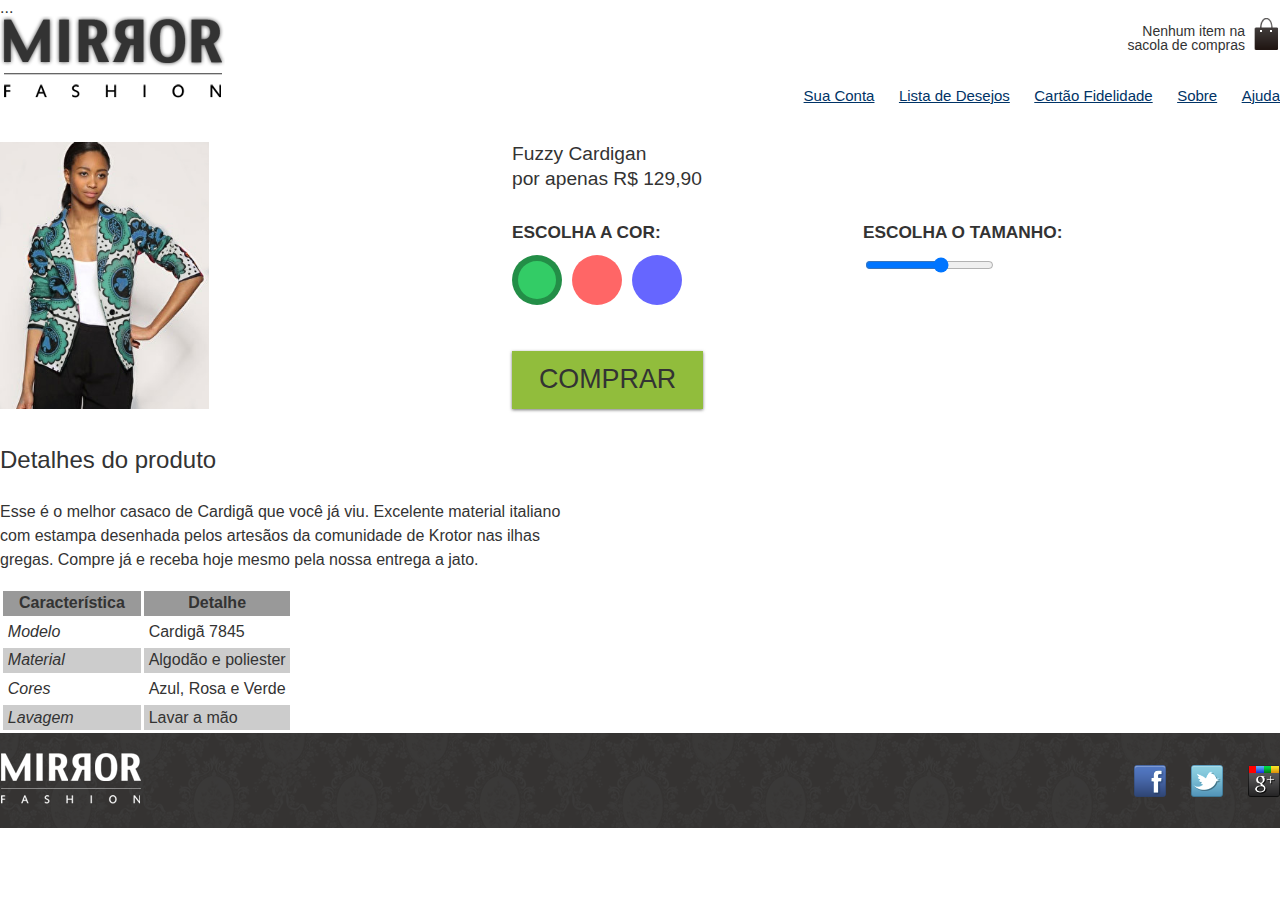
==== produto.html @ 189ac353 "Add files via upload" ====
<!DOCTYPE	html>
<html>
			<head>
									<meta	charset="utf-8">
					<meta	name="viewport" content="width=device-width">
					<title>Mirror	Fashion</title>
									<link	rel="stylesheet" href="css/reset.css">
					<link	rel="stylesheet" href="css/estilos.css">
					<link rel="stylesheet" href="css/destaque.css">
					<link	rel="stylesheet" href="css/produto.css">
			</head>
			<body>
									...
			</body>
</html>

			<body>
									<header	class="container">
													<h1>
																	<img	src="img/logo.png" alt="Logo	da	Mirror	Fashion">
													</h1>
													<p	class="sacola">
																	Nenhum	item	na	sacola	de	compras
													</p>
													<nav	class="menu-opcoes">
																	<ul>
																					<li><a	href="#">Sua	Conta</a></li>
																					<li><a	href="#">Lista	de	Desejos</a></li>
																					<li><a	href="#">Cartão	Fidelidade</a></li>
																					<li><a	href="sobre.html">Sobre</a></li>
																					<li><a	href="#">Ajuda</a></li>
																	</ul>
													</nav>
									</header>
<div	class="container">
<div	class="produto">
			<h1>Fuzzy	Cardigan</h1>
			<p>por	apenas	R$	129,90</p>
			<form>
					<fieldset	class="cores">
							<legend>Escolha	a	cor:</legend>
							<input	type="radio" name="cor" value="verde" id="verde" checked>
							<label	for="verde">
											<img	src="img/produtos/foto1-verde.png" alt="Produto	na	cor	verde">
							</label>
							<input	type="radio" name="cor" value="rosa" id="rosa">
							<label	for="rosa">
									<img	src="img/produtos/foto1-rosa.png" alt="Produto	na	cor	rosa">
							</label>
							<input	type="radio" name="cor" value="azul" id="azul">
							<label	for="azul">
											<img	src="img/produtos/foto1-azul.png" alt="Produto	na	cor	azul">
							</label>
					</fieldset>
					<fieldset	class="tamanhos">
					<legend>Escolha	o	tamanho:</legend>
					<input	type="range" min="36" max="46" value="42" step="2" name="tamanho" id="tamanho">
</fieldset>

					<button	class="comprar">Comprar</button>
			</form>
</div>
	<div	class="detalhes">

									<h2>Detalhes	do	produto</h2>
									<p>Esse	é	o	melhor	casaco	de	Cardigã	que	você	já	viu.	Excelente
									material	italiano	com	estampa	desenhada	pelos	artesãos	da
									comunidade	de	Krotor	nas	ilhas	gregas.	Compre	já	e	receba	hoje
									mesmo	pela	nossa	entrega	a	jato.</p>
<table>
					<thead>
									<tr>
													<th>Característica</th>
													<th>Detalhe</th>
									</tr>
					</thead>
					<tbody>
									<tr>
													<td>Modelo</td>
													<td>Cardigã	7845</td>
									</tr>
									<tr>
													<td>Material</td>
													<td>Algodão	e	poliester</td>
									</tr>
									<tr>
													<td>Cores</td>
													<td>Azul,	Rosa	e	Verde</td>
									</tr>
									<tr>

													<td>Lavagem</td>
													<td>Lavar	a	mão</td>
									</tr>
					</tbody>
</table>

					</div>
</div>

									<footer>
													<div	class="container">
																	<img	src="img/logo-rodape.png" alt="Logo	da	Mirror	Fashion">
																	<ul	class="social">
																					<li><a	href="http://facebook.com/mirrorfashion">Facebook</a></li>
																					<li><a	href="http://twitter.com/mirrorfashion">Twitter</a></li>
																					<li><a	href="http://plus.google.com/mirrorfashion">Google+</a></li>
																	</ul>
													</div>
									</footer>
					</body>
---- css/estilos.css ----
.sacola	{
background-image:	url(../img/sacola.png);
background-repeat:	no-repeat;
background-position:	top	right;
			font-size: 14px;
			padding-right: 35px;
			text-align:	right;
			width: 140px;
			padding-top: 8px;
			position:	absolute;
			top: 0;
			right: 0;


	}
.menu-opcoes ul li	{
			font-size: 15px;
			display:	inline;
			margin-left: 20px;
	}
.menu-opcoes a	{
				color: #003366;
	}

.menu-opcoes a:hover	{
			color: #007DC6;
	}
.menu-opcoes a:active	{
			color: #867DC6;
	}

body	{
			color: #333333;
			font-family: "Lucida	Sans	Unicode",	"Lucida	Grande",	sans-serif;
	}

container	{
			margin: 0	auto;
			width: 940px;
	}

header	{
			position:	relative;
	}
.menu-opcoes	{
			position:	absolute;
			bottom: 0;
			right: 0;
	}

.menu-departamentos li ul	{
			display:	none;
	}
.menu-departamentos li:hover ul	{
			display:	block;
	}
.menu-departamentos ul ul li	{
			background-color: #DCDCDC;
	}

.menu-departamentos li li a:before	{
			content: '-	';
	}

.painel	{
			border-radius: 4px;
			box-shadow: 1px 1px 4px #999;
	}
.painel h2	{
			text-shadow: 3px 3px 2px #FFF;
	}
.painel	{
			box-shadow:	inset	1px 1px 4px #999;
	}

.busca	{
			border-top-left-radius: 4px;
			border-top-right-radius: 4px;
	}
.painel h2	{
			text-shadow: 3px 3px 2px	rgba(255,255,255,0.8);
	}
.novidades	{
			background:	linear-gradient(#F5DCDC,	#BEBEF4);
	}
.mais-vendidos	{
			background:	linear-gradient(#DCDCF5,	#F4BEBE);
	}
.painel li:hover	{
		background-color:	rgba(255,255,255,0.8);
			box-shadow: 0 0 5px #333;
			transition: 0.7s;
		transform:	scale(1.2)	rotate(-5deg);

	}
@media	(max-width:	320px)	{
.container	{
			width: 96%;
	}
header h1	{
			text-align:	center;
	}
header h1 img	{
			max-width: 50%;
	}
.sacola	{
			display:	none;
	}
.menu-opcoes	{
			position:	static;
			text-align:	center;
	}
.menu-opcoes ul li	{
			display:	inline-block;
			margin: 5px;
	}
.busca,
.menu-departamentos,
.banner-destaque img	{
			margin-right: 0;
			width: 100%;
	}
.painel	{
			width:	auto;
	}
.painel li	{
			width: 30%;
	}
.painel img	{
			width: 100%;
	}
s
}
---- css/destaque.css ----
.busca,
.menu-departamentos	{
			background-color: #DCDCDC;
			font-weight:	bold;
			text-transform:	uppercase;
			margin-right: 10px;
			width: 230px;
	}
.busca h2,
.busca form,
.menu-departamentos h2	{
			margin: 10px;
	}
.menu-departamentos li	{
			background-color:	white;
			margin-bottom: 1px;
			padding: 5px 10px;
	}
.menu-departamentos a	{
			color: #333333;
			text-decoration:	none;
	}
.busca input[type=search]	{
					width: 170px;
	}

.busca,
.menu-departamentos	{
					float:	left;
	}
.menu-departamentos	{
					clear:	left;
	}
.destaque	{
			margin-top: 10px;
	}
.menu-departamentos	{
			margin-top: 10px;
			padding-bottom: 10px;
	}

.painel	{
			margin: 10px 0;
			padding: 10px;
			width: 600px;
	}
.novidades	{
			float:	left;
	}
.mais-vendidos	{
			float:	right;
	}

.painel li	{
			display:	inline-block;
			vertical-align:	top;
			width: 140px;
			margin: 2px;
			padding-bottom: 10px;
	}

.painel h2	{
			font-size: 24px;
			font-weight:	bold;
			text-transform:	uppercase;
			margin-bottom: 10px;
	}
.painel a	{
			color: #333;
			font-size: 14px;
			text-align:	center;
			text-decoration:	none;
	}
.novidades	{
			background-color: #F5DCDC;
	}
.mais-vendidos	{
			background-color: #DCDCF5;
	}

footer	{
			background-image:	url(../img/fundo-rodape.png);
	}
.social a	{
			height: 32px;
			width: 32px;
			display: block;
			text-indent: -9999px;		
	}
.social a[href*="facebook.com"]	{
			background-image:	url(../img/facebook.png);
	}
.social a[href*="twitter.com"]	{
			background-image:	url(../img/twitter.png);
	}
.social a[href*="plus.google.com"]	{
			background-image:	url(../img/googleplus.png);
	}

footer	{
					clear:	both;
	}
footer	{
					padding: 20px 0;
	}
footer .container	{
			position:	relative;
	}
.social	{
			position:	absolute;
			top: 12px;
			right: 0;
	}
.social li	{
			float:	left;
			margin-left: 25px;
	}

.busca button	{
/*	adicionando	imagem	*/
background-image:	url(../img/busca.png);
background-repeat:	no-repeat;
border:	none;
/*	tamanho	da	imagem	*/
width: 20px;
height: 20px;
/*	imagem	replacement	*/
text-indent:	-9999px;
}
---- css/produto.css ----
.cores label::after	{
					content: '';		
					display:	block;
					border-radius: 50%;
					width: 50px;
					height: 50px;
	}
label[for=verde]::after	{
					background-color: #33CC66;
					left: 0;

	}
label[for=rosa]::after	{
					background-color: #FF6666;
					left: 60px;
	}
label[for=azul]::after	{
					background-color: #6666FF;
					left: 120px;
	}

.cores input:checked	+	label::after	{
					border: 6px	solid	rgba(0,0,0,0.3);
	}
.cores label::after	{
					box-sizing:	border-box;
					position:	absolute;
					top: 30px;
	}
.cores input[type=radio]	{
					display:	none;
	}
.cores input:not(:checked)	+	label img	{
					display:	none;
	}

.cores	{
					position:	relative;
					padding-top: 90px;
	}
.cores label img	{
					display:	block;
					max-width: 100%;
	}
.produto	{
					color: #333;
					line-height: 1.3;
					margin-top: 2em;
	}

					font-size: 1.8em;
					font-weight:	bold;
	}
.produto p	{
					font-size: 1.2em;
					font-style:	italic;
					margin-bottom: 1em;
	}

.produto legend	{
					display:	block;
					font:	bold	0.9em/2.5	Arial;
					text-transform:	uppercase;
	}

.comprar	{
					background: #91BD3C;
					border:	none;
					color: #333;
					font-size: 1.4em;
					text-transform:	uppercase;
					box-shadow: 0 1px 3px #777;
					display:	block;
					padding: 0.5em 1em;
					margin: 1em 0;
	}

detalhes	{
					padding: 2em 0;
	}
.detalhes h2	{
					font-size: 1.5em;
					line-height: 2;
	}
.detalhes p	{
					margin: 1em 0;
					font-size: 1em;
					line-height: 1.5;
					max-width: 36em;
	}
table	{
					border-spacing: 0.2em;
					border-collapse:	separate;
	}
thead	{
					background-color: #999;
	}
thead th	{
					font-weight:	bold;
					padding: 0.3em 1em;
					text-align:	center;
	}
td	{
					padding: 0.3em;
	}
tr:nth-child(2n)	{
					background-color: #CCC;
	}
td:first-child	{
					font-style:	italic;
	}
.

	@media	(min-width:	500px)	{
					.detalhes	{
									font-size: 1.2em;
					}
	}

	@media	(min-width:	630px)	{
.produto	{
					/*	a	foto	vai	se	posicionar	absolutamente	com	relação	a	esse	elemento,
					por	isso	preciso	estar	posicionado	*/
					position:	relative;
					/*	deixar	40%	de	espaço	em	branco	na	esquerda	para	foto	ocupar	*/
					padding-left: 40%;
					font-size: 1.2em;
	}
.cores	{
					/*	estava	relative	antes;	reinicio	para	static	para	evitar	que	a	foto	se	posicione	com	relaçã
o	a	mim	*/
					position:	static;
					/*	zerando	o	padding-top	que	tinha	antes	e	não	preciso	mais	*/
					padding: 0;
	}
.cores legend	{
					/*	estava	absolute	antes,	para	ter	o	mesmo	comportamento	no	Chrome	e	no	Firefox;
					agora	podemos	voltar	ao	fluxo	da	página	*/
					position:	static;
	}
.cores label img	{
					/*	imagem	se	posiciona	absolutamente	à	esquerda	com	relação	ao	.produto	*/
					position:	absolute;
					top: 0;
					left: 0;
					max-width: 35%;
					max-height: 100%;

	}
.cores label:after	{
					/*	as	bolinhas	coloridas	tinham	posição	absoluta	e	não	precisamos	mais,
					basta	flutuar	uma	do	lado	da	outra	*/
					position:	static;
					float:	left;
					margin-right: 10px;

	}
	fieldset	{
									display:	inline-block;
									vertical-align:	top;
									margin: 1em 0;
									min-width: 240px;
									width: 45%;
					}

	}
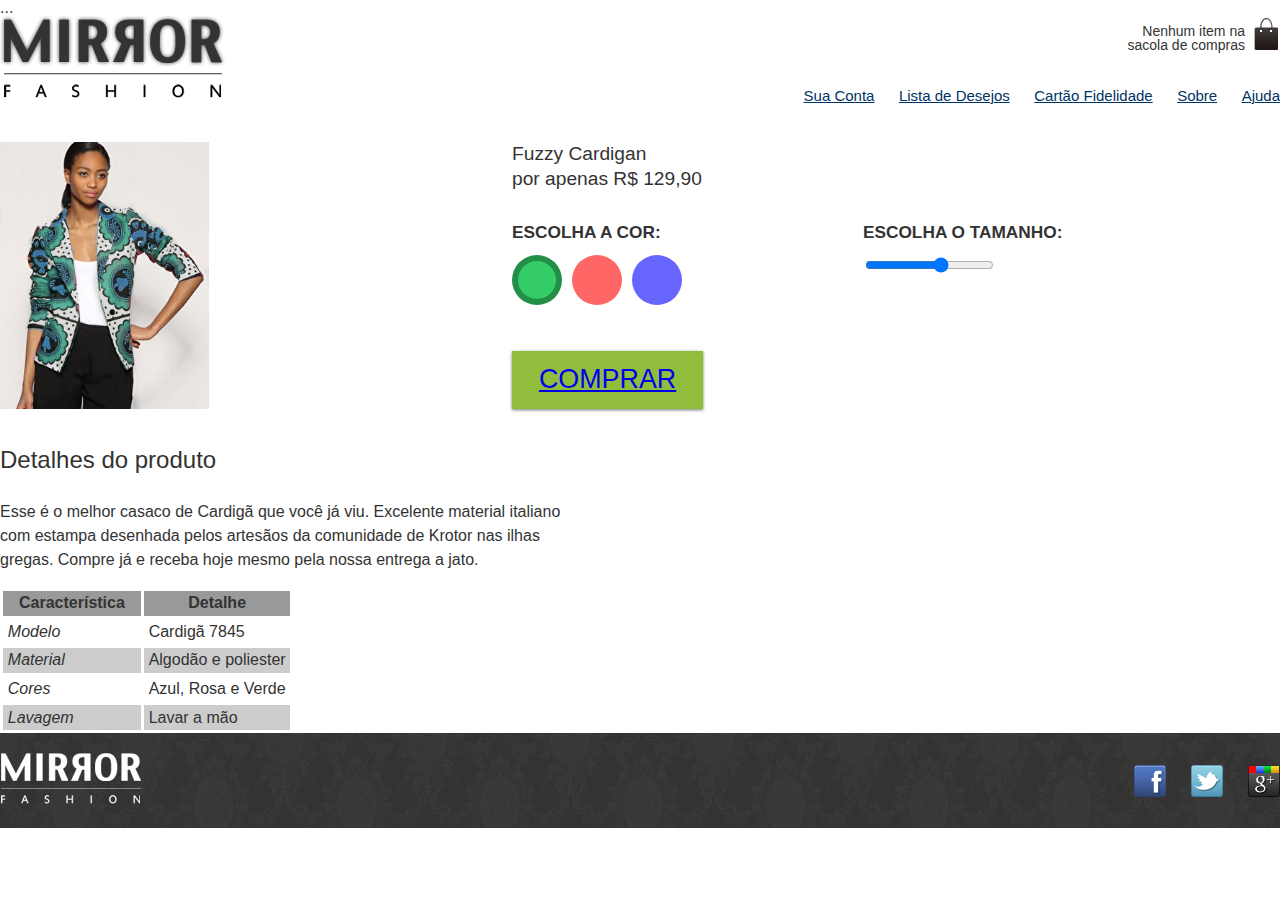
==== commit 72da046c: "Update produto.html" ====
--- a/produto.html
+++ b/produto.html
@@ -57,7 +57,7 @@
 					<input	type="range" min="36" max="46" value="42" step="2" name="tamanho" id="tamanho">
 </fieldset>
 
-					<button	class="comprar">Comprar</button>
+					<button    class="comprar"><a href="checkout.html">Comprar</a></button>
 			</form>
 </div>
 	<div	class="detalhes">
@@ -108,4 +108,4 @@
 																	</ul>
 													</div>
 									</footer>
-					</body>+					</body>
